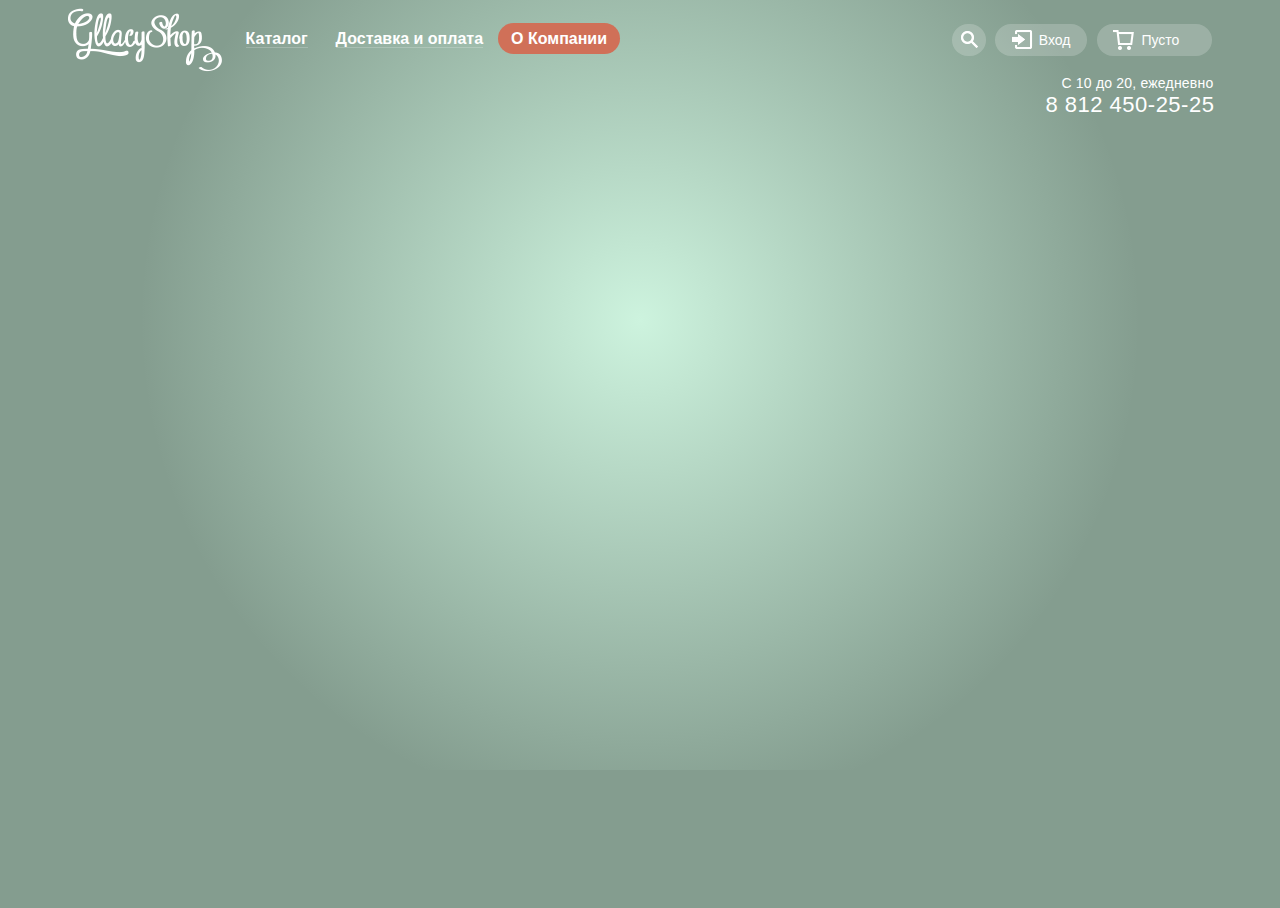
==== about.html @ c6515470 "a lot has already been done. Particularly the header" ====
<!DOCTYPE html>
<html lang="ru">
<head>
	<meta charset="UTF-8">
	<title>Каталог</title>
	<link rel="stylesheet" href="css/style.css">
</head>
<body>
	<div class="max-width-wrapper">
		<header class="header">
			<a class="logo-link" href="index.html">
				<img class="header__logo" src="img/headerLogo.png" alt="Logo of the shop" width="154px" height="64px">
			</a>

			<nav class="header__navigation header-navigation">
				<ul class="header-navigation__list">
					<li class="header-navigation__item catalog-link">
						<a class="header-navigation__link" href="catalog.html">
							<span class="header-navigation__link-content">Каталог</span>
						</a>
						<div class="catalog-link__wrapper">
							<h2 class="catalog-link__header">Новинки</h2>

							<ul class="catalog-link__list catalog-link-list">
								<li class="catalog-link-list__item">
									<a class="catalog-link-list__link" href="icecreams/creamy.html">Сливочное</a>
								</li>

								<li class="catalog-link-list__item">
									<a class="catalog-link-list__link" href="icecreams/sorbet.html">Щербеты</a>
								</li>

								<li class="catalog-link-list__item">
									<a class="catalog-link-list__link" href="icecreams/fruitice.html">Фруктовый лёд</a>
								</li>

								<li class="catalog-link-list__item">
									<a class="catalog-link-list__link" href="icecreams/melorin.html">Мелорин</a>
								</li>
							</ul>							
						</div>
					</li>

					<li class="header-navigation__item">
						<a class="header-navigation__link" href="delivery.html">
							<span class="header-navigation__link-content">Доставка и оплата</span>
						</a>
					</li>

					<li class="header-navigation__item">
						<a class="header-navigation__link header-navigation__link_current" href="#">
							<span class="header-navigation__link-content header-navigation__link-content_current">O Компании</span>
						</a>
					</li>
				</ul>
			</nav>

			<div class="header__user-interface">
				<div class="search-field">
					<button class="button search-field__button button_type_search"><span class="visually-hidden">Search</span></button>
					<form class="search-field__form search-form" action="post">
						<input class="search-form__input" type="text" placeholder="Что ищем?">
					</form>					
				</div>
				<button class="button button_type_entrance">Вход</button>
				<button class="button button_type_cart">Пусто</button>
			</div>

			<section class="header__contact-information contact-information">
				<h2 class="visually-hidden">contact information</h2>
				<p class="contact-information__text">С 10 до 20, ежедневно</p>
				<a class="contact-information__phone-number" href="tel: 88124502525">8 812 450-25-25</a>
			</section>
		</header>		
	</div>
</body>
</html>
---- css/style.css ----
@import 'blocks/header/header.css';
@import 'blocks/header-navigation/header-navigation.css';
@import 'blocks/catalog-link/catalog-link.css';
@import 'blocks/catalog-link-list/catalog-link-list.css';
@import 'blocks/button/button.css';
@import 'blocks/contact-information/contact-information.css';
@import 'blocks/search-field/search-field.css';
@import 'blocks/search-form/search-form.css';


@font-face {
	font-family: 'roboto';
	font-weight: normal;
	src: url('./fonts/roboto.woff') format('woff'),
	     url('./fonts/roboto.woff2') format('woff2');
}

@font-face {
	font-family: 'roboto';
	font-weight: medium;
	src: url('./fonts/robotomedium.woff') format('woff'),
	     url('./fonts/robotomedium.woff2') format('woff2');
}

@font-face {
	font-family: 'roboto';
	font-weight: bold;
	src: url('./fonts/robotobold.woff') format('woff'),
	     url('./fonts/robotobold.woff2') format('woff2');
}

body, html {
	box-sizing: border-box;
	height: 100%;
	margin: 0;
}

*,
*::before,
*::after {
	box-sizing: inherit;
}

.visually-hidden{
  position: absolute;
  overflow: hidden;
  clip: rect(0 0 0 0);
  width: 1px;
  height: 1px;
  margin: -1px;
  padding: 0;
  border: 0;
}

body {
	background: #849d8f;
	background: radial-gradient(circle, rgb(205, 243, 222) 0px, transparent 500px),
	#849d8f;
	background-repeat: no-repeat;
	background-position: 0 -130px;
}

.max-width-wrapper {
	max-width: 1200px;
	margin: 0 auto;
}
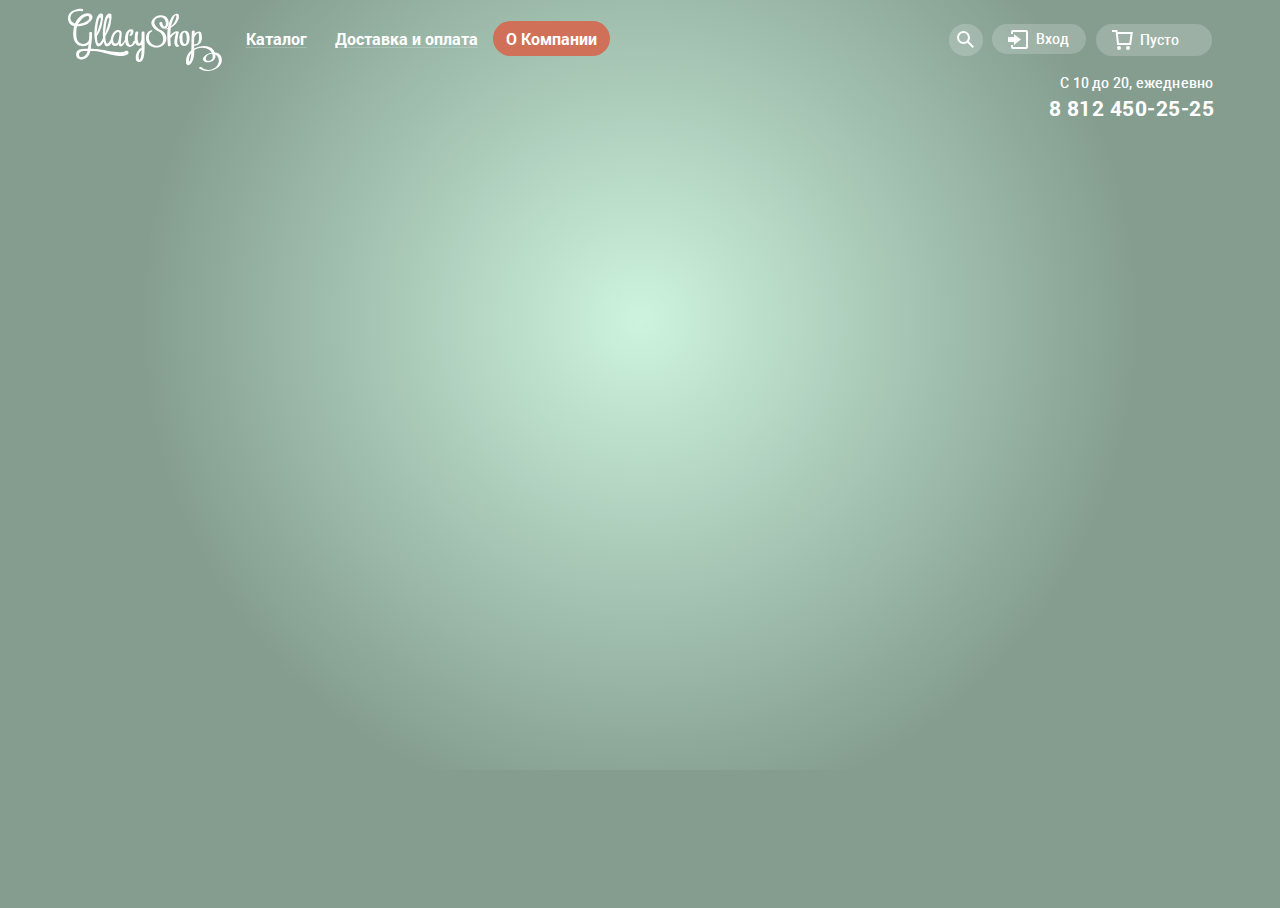
==== commit 85b4eadd: "png icons in header are replaced with svg ones; changes in bem-blocks; one more modal; states on the" ====
--- a/about.html
+++ b/about.html
@@ -9,7 +9,7 @@
 	<div class="max-width-wrapper">
 		<header class="header">
 			<a class="logo-link" href="index.html">
-				<img class="header__logo" src="img/headerLogo.png" alt="Logo of the shop" width="154px" height="64px">
+				<img class="header__logo" src="img/Logo.svg" alt="Logo of the shop" width="154px" height="64px">
 			</a>
 
 			<nav class="header__navigation header-navigation">
@@ -57,13 +57,44 @@
 
 			<div class="header__user-interface">
 				<div class="search-field">
-					<button class="button search-field__button button_type_search"><span class="visually-hidden">Search</span></button>
-					<form class="search-field__form search-form" action="post">
-						<input class="search-form__input" type="text" placeholder="Что ищем?">
+					<button class="button search-field__button button_type_search search-button">
+						<svg class="search-button_svg-icon" width="17" height="17"><path fill="#FFF" d="M16.958 15.527L11.75 10.32A6.455 6.455 0 0 0 13 6.5 6.5 6.5 0 1 0 6.5 13a6.465 6.465 0 0 0 3.839-1.263l5.205 5.204 1.414-1.414zM6.5 11C4.019 11 2 8.981 2 6.5S4.019 2 6.5 2 11 4.019 11 6.5 8.981 11 6.5 11z"/></svg>
+						<span class="visually-hidden">Search</span>
+					</button>
+
+					<form class="search-field__form form form_type_search" action="post">
+						<input class="form__input input" type="text" placeholder="Что ищем?" name="search">
 					</form>					
 				</div>
-				<button class="button button_type_entrance">Вход</button>
-				<button class="button button_type_cart">Пусто</button>
+
+				<div class="entrance-field">					
+					<button class="button button_type_entrance entrance-button">
+						<svg class="entrance-button_svg-icon" width="21" height="19"><image overflow="visible" width="21" height="19" /><g fill="#FFF"><path d="M6 14.875L12.917 9.5 6 4.125v2.917H-.042v4.917H6z"/><path d="M18 0H5C3.9 0 3 .9 3 2v2h2V2h13v15H5v-2H3v2c0 1.1.9 2 2 2h13c1.1 0 2-.9 2-2V2c0-1.1-.9-2-2-2z"/></g></svg>
+						Вход
+					</button>
+
+					<form class="entrance-field__form
+											form 
+											form_type_entrance
+											entrance-form" action="post">
+
+						<input class="input form__input entrance-form__input" type="text" name="email" placeholder="Электронная почта">
+						<input class="input form__input entrance-form__input" type="password" name="password" placeholder="Пароль">
+
+						<button class="button 
+													button_background-gradint_red
+													entrance-form__button">Войти</button>
+
+						<div class="entrance-form__links-list">
+							<a class="entrance-form__links-item" href="forgot.html">Забыли пароль?</a>
+							<a class="entrance-form__links-item" href="#">Новая регистрация</a>
+						</div>
+					</form>
+				</div>
+
+				<button class="button button_type_cart">
+					<span>Пусто</span>
+				</button>
 			</div>
 
 			<section class="header__contact-information contact-information">
--- a/css/style.css
+++ b/css/style.css
@@ -1,66 +1,14 @@
+@import 'common.css';
 @import 'blocks/header/header.css';
+@import 'blocks/button/button.css';
+@import 'blocks/form/form.css';
+@import 'blocks/input/input.css';
 @import 'blocks/header-navigation/header-navigation.css';
 @import 'blocks/catalog-link/catalog-link.css';
 @import 'blocks/catalog-link-list/catalog-link-list.css';
-@import 'blocks/button/button.css';
 @import 'blocks/contact-information/contact-information.css';
 @import 'blocks/search-field/search-field.css';
-@import 'blocks/search-form/search-form.css';
-
-
-@font-face {
-	font-family: 'roboto';
-	font-weight: normal;
-	src: url('./fonts/roboto.woff') format('woff'),
-	     url('./fonts/roboto.woff2') format('woff2');
-}
-
-@font-face {
-	font-family: 'roboto';
-	font-weight: medium;
-	src: url('./fonts/robotomedium.woff') format('woff'),
-	     url('./fonts/robotomedium.woff2') format('woff2');
-}
-
-@font-face {
-	font-family: 'roboto';
-	font-weight: bold;
-	src: url('./fonts/robotobold.woff') format('woff'),
-	     url('./fonts/robotobold.woff2') format('woff2');
-}
-
-body, html {
-	box-sizing: border-box;
-	height: 100%;
-	margin: 0;
-}
-
-*,
-*::before,
-*::after {
-	box-sizing: inherit;
-}
-
-.visually-hidden{
-  position: absolute;
-  overflow: hidden;
-  clip: rect(0 0 0 0);
-  width: 1px;
-  height: 1px;
-  margin: -1px;
-  padding: 0;
-  border: 0;
-}
-
-body {
-	background: #849d8f;
-	background: radial-gradient(circle, rgb(205, 243, 222) 0px, transparent 500px),
-	#849d8f;
-	background-repeat: no-repeat;
-	background-position: 0 -130px;
-}
-
-.max-width-wrapper {
-	max-width: 1200px;
-	margin: 0 auto;
-}
+@import 'blocks/search-button/search-button.css';
+@import 'blocks/entrance-form/entrance-form.css';
+@import 'blocks/entrance-field/entrance-field.css';
+@import 'blocks/entrance-button/entrance-button.css';